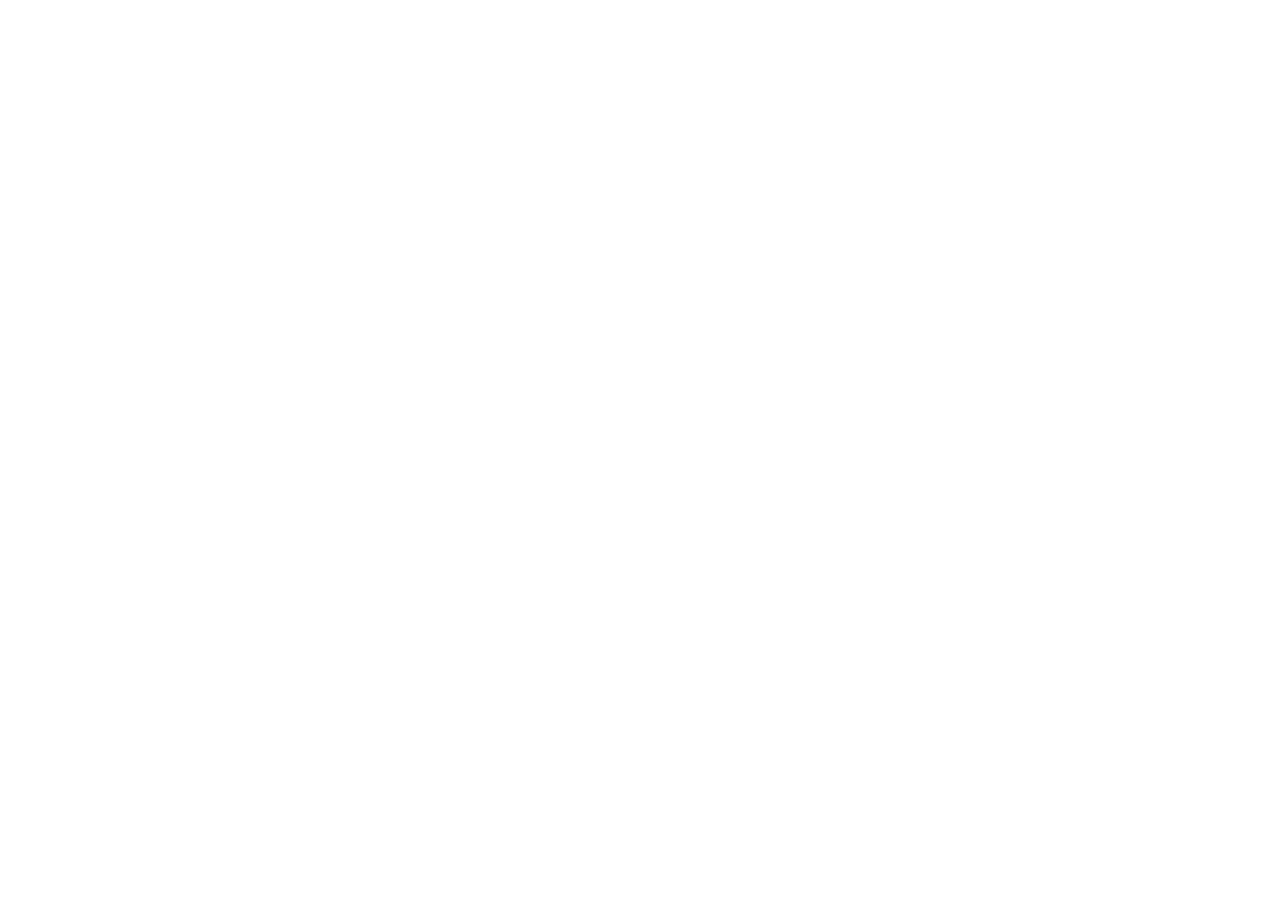
==== 20221125/index.html @ 44b5ad1f "221125 오전 수업(오후에는 관공서 작업)" ====
<!DOCTYPE html>
<html lang="en">
  <head>
    <meta charset="UTF-8" />
    <meta http-equiv="X-UA-Compatible" content="IE=edge" />
    <meta name="viewport" content="width=device-width, initial-scale=1.0" />
    <title>Document</title>
  </head>
  <body>
    <a href=""></a>
  </body>
</html>
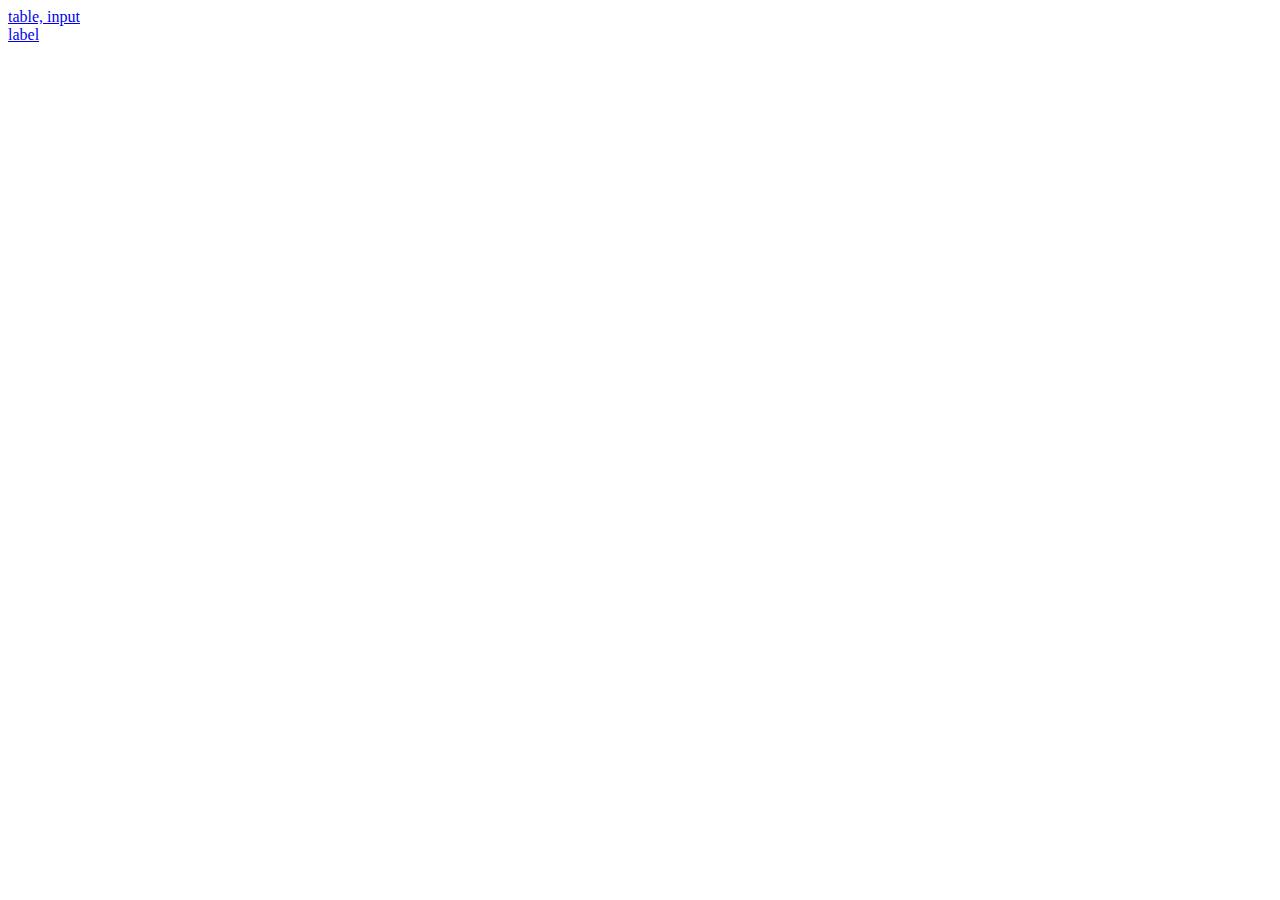
==== commit b8f00a9d: "221125 내용" ====
--- a/20221125/index.html
+++ b/20221125/index.html
@@ -7,6 +7,7 @@
     <title>Document</title>
   </head>
   <body>
-    <a href=""></a>
+    <li><a href="./number.html">table, input</a></li>
+    <li><a href="./quiz1.html">label</a></li>
   </body>
 </html>
